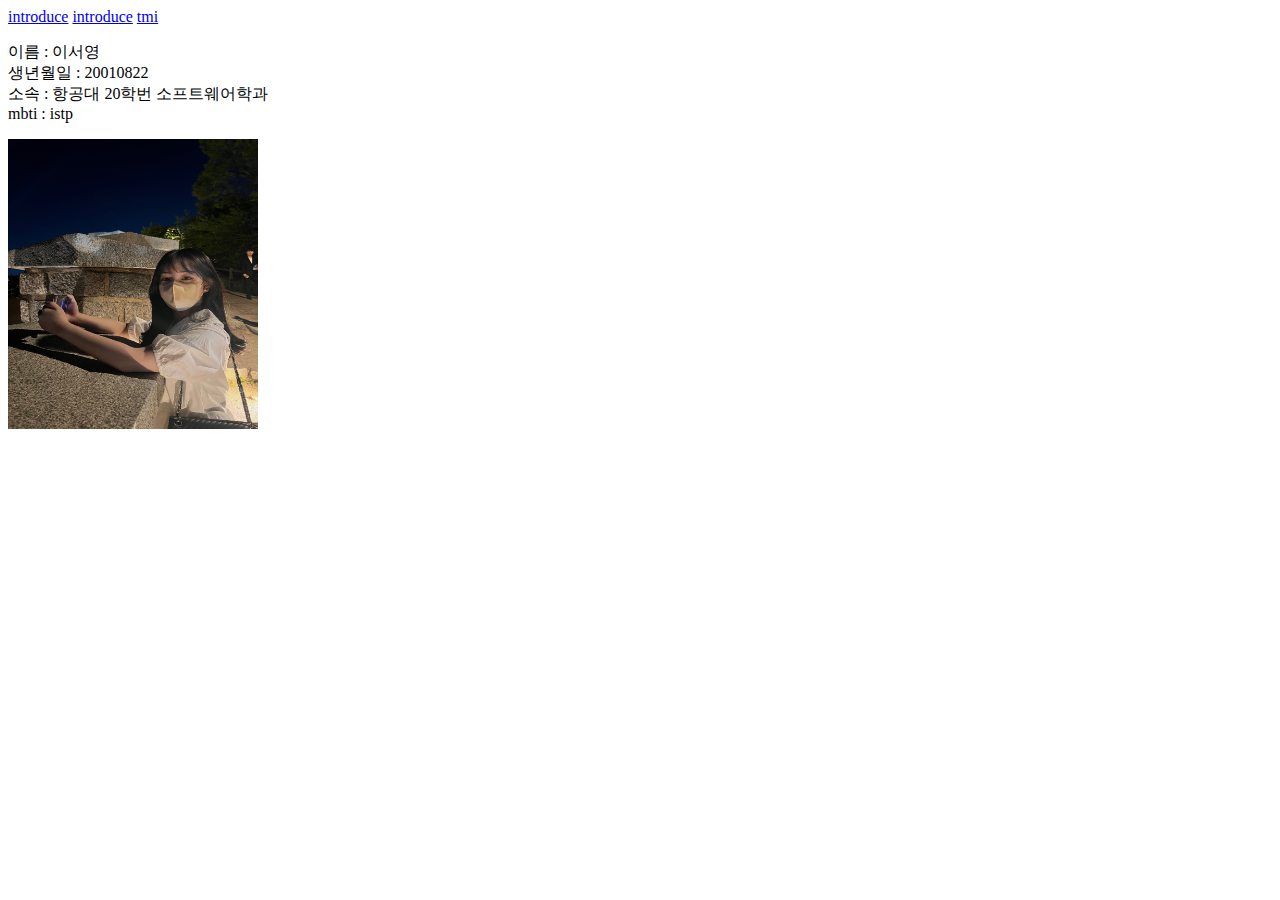
==== introduce.html @ 0161f3bc "Add files via upload" ====
<!DOCTYPE html>
<html lang="ko">
<head>
<meta charset="UTF-8">
<meta http-equiv="X-UA-Compatible" content="IE=edge">
<meta name="viewport" content="width=device-width, initial-scale=1.0">
<title>서영</title>
</head>
<body>
    <a href="index.html">introduce</a>
    <a href="introduce.html">introduce</a>
    <a href="tmi.html">tmi</a>
    <p>
        이름 : 이서영 <br>
        생년월일 : 20010822<br>
        소속 : 항공대 20학번 소프트웨어학과<br>
        mbti : istp<br>
    </p>
    <img src="2.jpg" width="250" height="290"/>



</body>
</html>
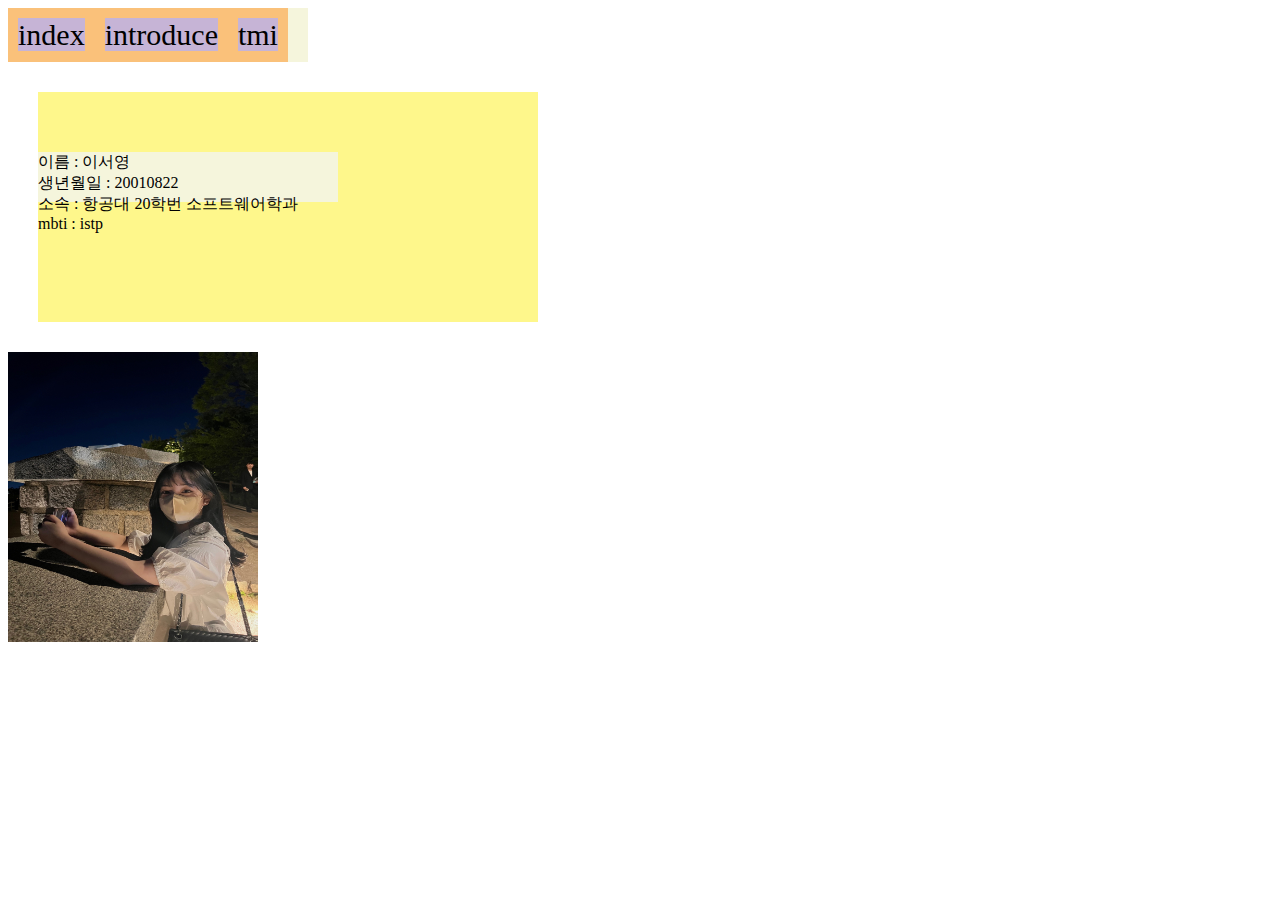
==== commit dfb091bc: "Add files via upload" ====
--- a/introduce.html
+++ b/introduce.html
@@ -5,17 +5,27 @@
 <meta http-equiv="X-UA-Compatible" content="IE=edge">
 <meta name="viewport" content="width=device-width, initial-scale=1.0">
 <title>서영</title>
+<link rel="stylesheet" href="test.css"> 
 </head>
 <body>
-    <a href="index.html">introduce</a>
-    <a href="introduce.html">introduce</a>
-    <a href="tmi.html">tmi</a>
-    <p>
-        이름 : 이서영 <br>
-        생년월일 : 20010822<br>
-        소속 : 항공대 20학번 소프트웨어학과<br>
-        mbti : istp<br>
-    </p>
+    <div class="link">
+        <u1>
+            <li><a href="index.html">index</a></li>
+            <li><a href="introduce.html">introduce</a></li>
+            <li><a href="tmi.html">tmi</a></li>
+        </u1>
+    </div>
+
+
+    <div class="main">
+        <p>
+            이름 : 이서영 <br>
+            생년월일 : 20010822<br>
+            소속 : 항공대 20학번 소프트웨어학과<br>
+            mbti : istp<br>
+        </p>
+    </div>
+    
     <img src="2.jpg" width="250" height="290"/>
 
 
--- a/test.css
+++ b/test.css
@@ -0,0 +1,47 @@
+.main{
+    position: relative;
+    background-color: rgb(254, 247, 139);
+    height: 200px;
+    width: 500px;
+    margin-top: 30px;
+    margin-left: 30px;
+    margin-bottom: 30px;
+    padding-top: 30px; 
+}
+.main p{
+    background-color: beige;
+    width: 300px;
+    height: 50px;
+    margin-top: 30px;
+}
+
+.link{
+    position: relative;
+    background-color: yellow;
+    width: 300px;
+}
+
+.link u1{
+    background-color: beige;
+    display: flex;
+    list-style: none;
+}
+
+.link li{
+    background-color: rgb(250, 193, 122);
+    padding: 10px;   
+    font-size: 30px;
+}
+
+.link a{
+    background-color: rgb(198, 180, 214);
+    text-decoration-line: none;
+    text-decoration-color: none;
+
+    color: black;
+}
+
+.picture img{
+    width: 250px;
+    height: 290px;
+}